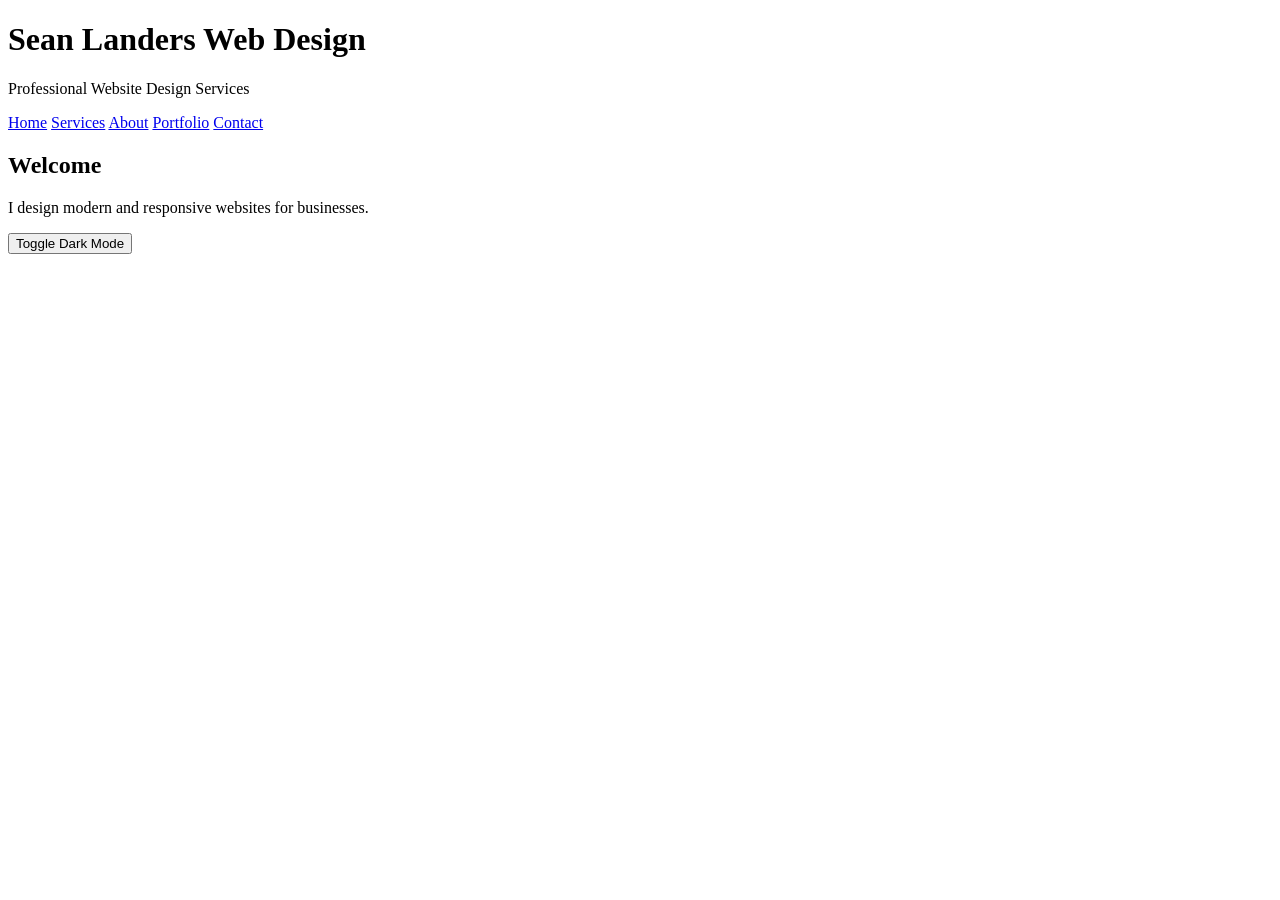
==== index.html @ 0c2de2e4 "index.html" ====
<!DOCTYPE html>
<html>
<head>
<title>Sean Landers Web Design</title>
<link rel="stylesheet" href="style.css">
<script src="script.js"></script>
</head>

<body>

<header>
<h1>Sean Landers Web Design</h1>
<p>Professional Website Design Services</p>
</header>

<nav>
<a href="index.html">Home</a>
<a href="services.html">Services</a>
<a href="about.html">About</a>
<a href="portfolio.html">Portfolio</a>
<a href="contact.php">Contact</a>
</nav>

<div class="container">
<div class="card">
<h2>Welcome</h2>
<p>I design modern and responsive websites for businesses.</p>
<button onclick="toggleDarkMode()">Toggle Dark Mode</button>
</div>
</div>

</body>
</html>
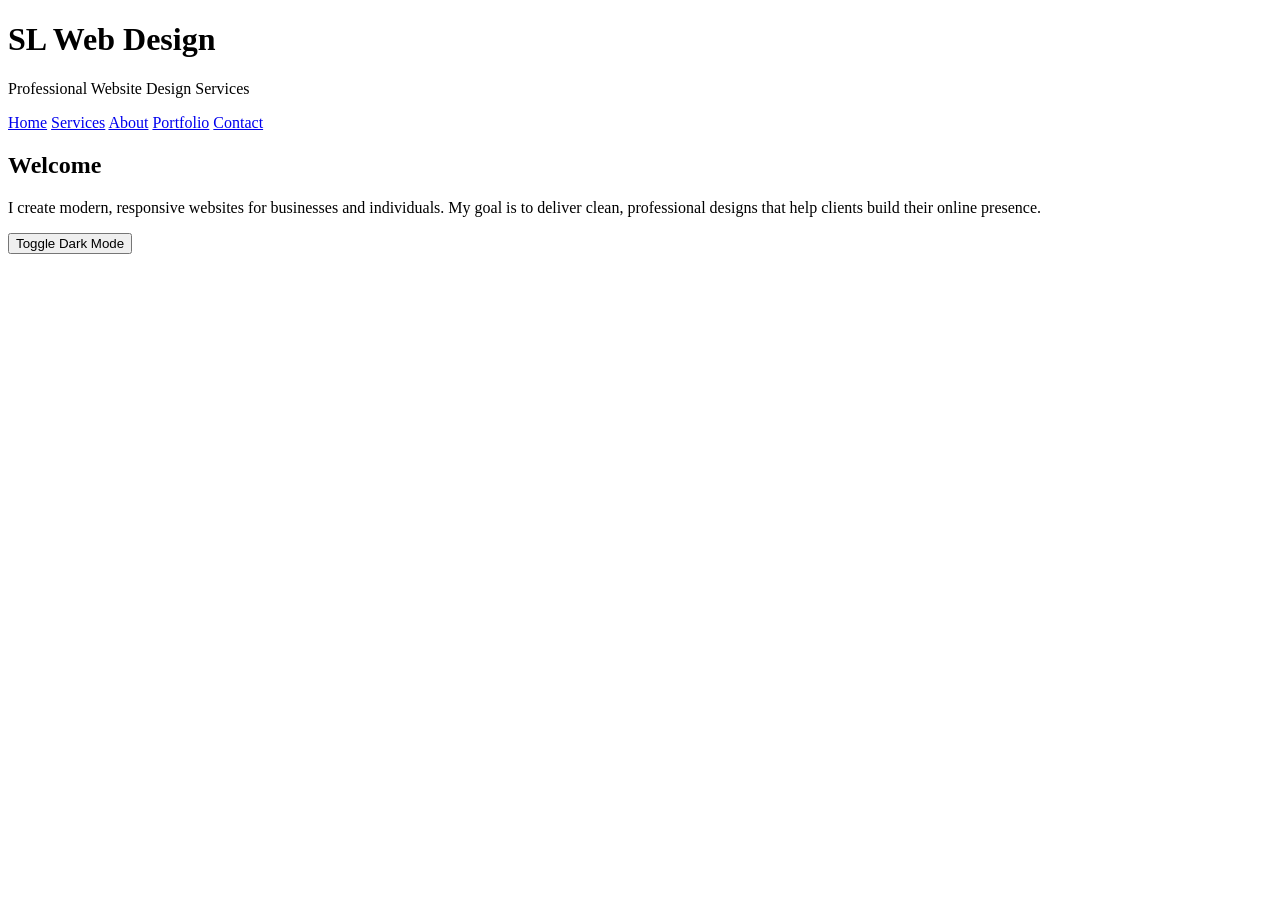
==== commit 4abf30c2: "Update index.html" ====
--- a/index.html
+++ b/index.html
@@ -1,7 +1,7 @@
 <!DOCTYPE html>
 <html>
 <head>
-<title>Sean Landers Web Design</title>
+<title>SL Web Design</title>
 <link rel="stylesheet" href="style.css">
 <script src="script.js"></script>
 </head>
@@ -9,7 +9,7 @@
 <body>
 
 <header>
-<h1>Sean Landers Web Design</h1>
+<h1>SL Web Design</h1>
 <p>Professional Website Design Services</p>
 </header>
 
@@ -22,11 +22,18 @@
 </nav>
 
 <div class="container">
+
 <div class="card">
 <h2>Welcome</h2>
-<p>I design modern and responsive websites for businesses.</p>
+<p>
+I create modern, responsive websites for businesses and individuals.
+My goal is to deliver clean, professional designs that help clients
+build their online presence.
+</p>
+
 <button onclick="toggleDarkMode()">Toggle Dark Mode</button>
 </div>
+
 </div>
 
 </body>
